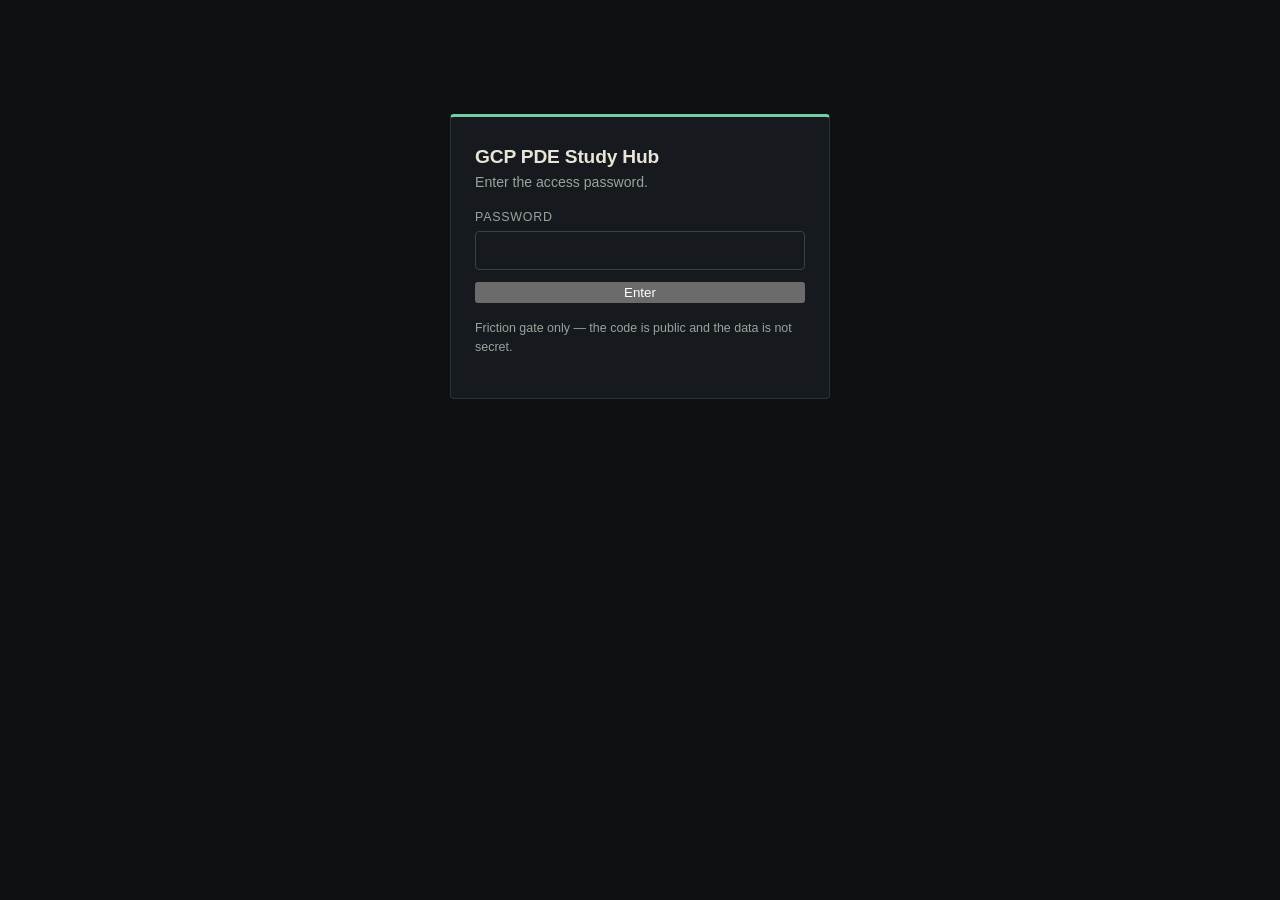
==== chapter.html @ 91d92cc3 "redesign: apply reference UI across all pages Restyle every page with the .pde-redesign system from " ====
<!doctype html>
<html lang="en">
<head>
  <meta charset="utf-8">
  <meta name="viewport" content="width=device-width,initial-scale=1,viewport-fit=cover">
  <meta name="theme-color" content="#0e1114">
  <title>Chapter · GCP PDE Study Hub</title>
  <link rel="stylesheet" href="assets/css/app.css?v=5">
  <link rel="stylesheet" href="assets/css/redesign.css?v=5">
  <link rel="stylesheet" href="assets/css/theme-toggle.css?v=5">
  <link rel="stylesheet" href="assets/css/overrides.css?v=5">
</head>
<body>
  <div class="page">
    <header class="topbar" data-appbar></header>
    <main class="pde-wrap" id="root">
      <p class="muted">Loading…</p>
    </main>
  </div>
  <script type="module">
    import { boot, md } from "./assets/js/app.js";
    import { Data } from "./assets/js/data.js";

    if (boot({ chapter: true })) {
      const slug = new URLSearchParams(location.search).get("slug") || "";
      const initialTab = (new URLSearchParams(location.search).get("tab") || "learn").toLowerCase();

      Promise.all([Data.chapters(), Data.topicsManifest()]).then(([d, tm]) => {
        const topic = (tm.topics || []).find((t) => t.slug === slug);
        const key = topic?.topic;
        const ch = key ? (d.chapters || {})[key] : null;
        const root = document.getElementById("root");
        if (!ch) {
          root.innerHTML = `<div class="empty"><div class="big">∅</div>Chapter not found.</div>`;
          return;
        }

        const esc = (s) => (s == null ? "" : String(s)).replace(/&/g, "&amp;").replace(/</g, "&lt;").replace(/>/g, "&gt;");

        const fmtItem = (x) => {
          if (x == null) return "";
          if (typeof x === "string") return esc(x);
          if (typeof x !== "object") return esc(String(x));
          if (x.phrase && x.answer) return `<strong>${esc(x.phrase)}</strong> → ${esc(x.answer)}`;
          if (x.clue && x.answer) return `<strong>${esc(x.clue)}</strong> → ${esc(x.answer)}`;
          if (x.if && x.then) return `<strong>${esc(x.if)}</strong> → ${esc(x.then)}`;
          if (x.scenario && (x.pick || x.answer)) return `<strong>${esc(x.scenario)}</strong> → ${esc(x.pick || x.answer)}`;
          if (x.trap && x.fix) return `<strong>Trap:</strong> ${esc(x.trap)} <em>Fix:</em> ${esc(x.fix)}`;
          if (x.pattern && x.solution) return `<strong>${esc(x.pattern)}</strong> → ${esc(x.solution)}`;
          if (x.text) return esc(x.text);
          return Object.entries(x)
            .filter(([, v]) => v != null && v !== "")
            .map(([k, v]) => `<strong>${esc(k)}:</strong> ${typeof v === "object" ? esc(JSON.stringify(v)) : esc(v)}`)
            .join(" · ");
        };
        const ul = (xs) => Array.isArray(xs) && xs.length
          ? `<ul class="pde-list">${xs.map((x) => `<li>${fmtItem(x)}</li>`).join("")}</ul>` : "";
        const tableHtml = (rows) => {
          if (!Array.isArray(rows) || !rows.length) return "";
          const cols = Object.keys(rows[0]);
          return `<table class="pde-tbl"><thead><tr>${cols.map((c) => `<th>${esc(c)}</th>`).join("")}</tr></thead>
            <tbody>${rows.map((r) => `<tr>${cols.map((c) => `<td>${esc(r[c] == null ? "" : r[c])}</td>`).join("")}</tr>`).join("")}</tbody></table>`;
        };

        // ── Read sections for Learn tab ──────────────────────────────
        const rc = ch.read_content;
        let readSections = [];
        if (Array.isArray(rc)) {
          rc.forEach((s, i) => {
            if (typeof s === "string") {
              readSections.push({ heading: `Section ${i + 1}`, bodyHtml: `<div class="md">${md(s)}</div>` });
            } else if (s && typeof s === "object") {
              const heading = s.heading || `Section ${i + 1}`;
              const bodyHtml = s.body_html ? s.body_html : (s.body ? `<div class="md">${md(s.body)}</div>` : "");
              if (bodyHtml) readSections.push({ heading, bodyHtml });
            }
          });
        } else if (typeof rc === "string") {
          readSections.push({ heading: "Reading", bodyHtml: `<div class="md">${md(rc)}</div>` });
        }

        const slugify = (s) => String(s).toLowerCase().replace(/[^a-z0-9]+/g, "-").replace(/-+$/g, "");

        const tocHtml = readSections.length ? `
          <details class="pde-toc" open>
            <summary>Jump to section</summary>
            <nav>
              <ol>
                ${readSections.map((s) => `<li><a href="#read-${slugify(s.heading)}">${esc(s.heading)}</a></li>`).join("")}
              </ol>
            </nav>
          </details>` : "";

        const readListHtml = readSections.length ? `
          <div class="pde-read-list">
            ${readSections.map((s, i) => `
              <details class="pde-read-item" id="read-${slugify(s.heading)}" ${i === 0 ? "open" : ""}>
                <summary>${esc(s.heading)}</summary>
                <div class="pde-read-body">${s.bodyHtml}</div>
              </details>`).join("")}
          </div>` : "";

        // ── Learn tab body ────────────────────────────────────────────
        const learnHtml = `
          ${ch.what_the_exam_tests ? `
            <h2>What the exam tests</h2>
            <p>${esc(ch.what_the_exam_tests)}</p>` : ""}
          ${ch.must_know_services ? `
            <h2>Must-know services</h2>
            ${ul(ch.must_know_services)}` : ch.key_services ? `
            <h2>Key services</h2>
            ${ul(ch.key_services)}` : ""}
          ${readSections.length ? `
            <h2>Read</h2>
            <div class="pde-read-meta">
              <span class="pde-read-meta-count">${readSections.length} sections</span>
              <span class="pde-read-meta-sep">·</span>
              <span>~${Math.max(5, readSections.length * 2)} min read</span>
            </div>
            <div class="pde-read-wrap">
              ${tocHtml}
              ${readListHtml}
            </div>` : ""}
        `;

        // ── Decide tab body ───────────────────────────────────────────
        const decideHtml = `
          ${ch.clue_words ? `<h2>Clue words → answer</h2>${tableHtml(normalizeClueRows(ch.clue_words))}` : ""}
          ${ch.scenario_patterns ? `<h2>Scenario patterns</h2>${
            ch.scenario_patterns.map((p) => {
              if (typeof p === "string") return `<p>${esc(p)}</p>`;
              const title = p.scenario || p.pattern || p.title;
              const body = p.solution || p.pick || p.answer || p.body || "";
              return `<div class="pde-drill"><h3>${esc(title || "Scenario")}</h3>${body ? `<p>${esc(body)}</p>` : ""}</div>`;
            }).join("")
          }` : ""}
          ${ch.common_traps ? `<h2>Common traps</h2>${ul(ch.common_traps)}` : ch.common_gotchas ? `<h2>Common gotchas</h2>${ul(ch.common_gotchas)}` : ""}
          ${ch.decision_table ? `<h2>Decision table</h2>${tableHtml(ch.decision_table)}` : ""}
          ${ch.service_decision_table ? `<h2>Service decision table</h2>${tableHtml(ch.service_decision_table)}` : ""}
          ${ch.choose_this_when ? `<h3>Choose this when</h3>${ul(ch.choose_this_when)}` : ""}
          ${ch.avoid_this_when ? `<h3>Avoid this when</h3>${ul(ch.avoid_this_when)}` : ""}
          ${ch.exam_pattern_notes ? `<h2>Constraint → answer pattern</h2>${ul(ch.exam_pattern_notes)}` : ""}
        `;

        function normalizeClueRows(items) {
          if (!Array.isArray(items)) return [];
          return items.map((x) => {
            if (!x) return null;
            if (typeof x === "string") return { Phrase: x, "Likely answer": "" };
            if (x.phrase && x.answer) return { Phrase: x.phrase, "Likely answer": x.answer };
            if (x.clue && x.answer) return { Phrase: x.clue, "Likely answer": x.answer };
            if (x.if && x.then) return { Phrase: x.if, "Likely answer": x.then };
            return { Phrase: JSON.stringify(x), "Likely answer": "" };
          }).filter(Boolean);
        }

        // ── Drill tab body ────────────────────────────────────────────
        const drillHtml = `
          <p class="muted">Open a drill, reason through it, then reveal the answer.</p>
          <div id="drill-list"><p class="muted">Loading drills…</p></div>
        `;

        // ── Quiz tab body ─────────────────────────────────────────────
        const quizHtml = `
          <div class="pde-quiz-preview">
            <h2 style="margin-top:0">Ready to drill?</h2>
            <p>You've walked through every tab. Reinforce with the quiz, then come back tomorrow.</p>
            <a class="pde-cta" href="quiz.html?topic=${encodeURIComponent(slug)}">Open quiz →</a>
            <a class="pde-cta" href="quiz.html?topic=${encodeURIComponent(slug)}&amp;shuffle=1" style="background:transparent;color:var(--pde-accent);border:1px solid var(--pde-accent);margin-left:6px">Shuffled</a>
          </div>
        `;

        // ── Render shell ──────────────────────────────────────────────
        const totalQs = (topic?.question_count || 0);
        const mastery = (() => {
          try {
            const states = window.Retention.getTopicStates(d.chapters || {}, [{ topic: key, slug }]);
            const me = states.find((s) => s.slug === slug);
            return me ? { mastered: me.mastered_qids, attempts: me.attempts } : { mastered: 0, attempts: 0 };
          } catch (_e) { return { mastered: 0, attempts: 0 }; }
        })();

        root.innerHTML = `
          <h1>${esc(key)}</h1>
          <p class="muted" style="margin-top:-2px">Exam weight: ${esc(ch.exam_weight || "—")} · ${totalQs} questions · ${mastery.mastered} mastered / ${totalQs} total</p>

          <div class="pde-workflow" role="group" aria-label="Chapter workflow">
            <span class="pde-step" data-step="learn"><span class="pde-step-dot"></span>Learn</span>
            <span class="pde-step-arrow">→</span>
            <span class="pde-step" data-step="decide"><span class="pde-step-dot"></span>Decide</span>
            <span class="pde-step-arrow">→</span>
            <span class="pde-step" data-step="drill"><span class="pde-step-dot"></span>Drill</span>
            <span class="pde-step-arrow">→</span>
            <span class="pde-step" data-step="quiz"><span class="pde-step-dot"></span>Quiz</span>
          </div>

          <div class="pde-tabs" role="tablist">
            <button class="pde-tab" role="tab" data-tab="learn">Learn</button>
            <button class="pde-tab" role="tab" data-tab="decide">Decide</button>
            <button class="pde-tab" role="tab" data-tab="drill">Drill</button>
            <button class="pde-tab" role="tab" data-tab="quiz">Quiz</button>
          </div>

          <section class="pde-tabpanel" data-panel="learn">${learnHtml}</section>
          <section class="pde-tabpanel" data-panel="decide">${decideHtml || `<p class="muted">No decision content available for this chapter yet.</p>`}</section>
          <section class="pde-tabpanel" data-panel="drill">${drillHtml}</section>
          <section class="pde-tabpanel" data-panel="quiz">${quizHtml}</section>

          <nav style="margin-top:48px;border-top:1px solid var(--pde-border);padding-top:18px;display:grid;grid-template-columns:1fr 1fr;gap:14px" id="ch-nav"></nav>
        `;

        // Wire tabs
        const visited = { learn: false, decide: false, drill: false, quiz: false };
        function activate(tab) {
          root.querySelectorAll(".pde-tab").forEach((b) => b.setAttribute("aria-selected", b.dataset.tab === tab ? "true" : "false"));
          root.querySelectorAll(".pde-tabpanel").forEach((p) => p.classList.toggle("is-active", p.dataset.panel === tab));
          root.querySelectorAll(".pde-step").forEach((s) => s.classList.toggle("is-current", s.dataset.step === tab));
          visited[tab] = true;
          root.querySelectorAll(".pde-step").forEach((s) => {
            if (visited[s.dataset.step]) s.classList.add("is-done");
          });
          try {
            const u = new URL(location.href);
            u.searchParams.set("tab", tab);
            history.replaceState(null, "", u.toString());
          } catch (_e) {}
          if (tab === "drill") loadDrills();
        }
        root.querySelectorAll(".pde-tab").forEach((b) => {
          b.addEventListener("click", () => activate(b.dataset.tab));
        });
        const startTab = ["learn", "decide", "drill", "quiz"].includes(initialTab) ? initialTab : "learn";
        activate(startTab);

        // Lazy-load scenario drills for the Drill tab
        let drillsLoaded = false;
        async function loadDrills() {
          if (drillsLoaded) return;
          drillsLoaded = true;
          const slot = document.getElementById("drill-list");
          try {
            const scen = await Data.scenarios();
            const drills = (scen.drills || []).filter((s) => {
              const t = (s.topic || "").toLowerCase();
              return t.includes((key || "").toLowerCase()) || (key || "").toLowerCase().includes(t);
            });
            if (!drills.length) {
              slot.innerHTML = `<p class="muted">No scenario drills mapped to this chapter yet. Try the Quiz tab.</p>`;
              return;
            }
            const LETTERS = ["A","B","C","D","E","F"];
            slot.innerHTML = drills.map((s, i) => {
              const title = s.tested_concept || s.title || s.scenario || `Drill ${i + 1}`;
              const correctIdx = (s.options || []).findIndex((o) => (o || "").trim() === (s.correct_answer || "").trim());
              const opts = (s.options || []).map((o, oi) => `
                <div class="opt ${oi === correctIdx ? "correct" : ""}">
                  <span class="letter">${LETTERS[oi]}.</span><span>${esc(o)}</span>
                </div>`).join("");
              const cluePills = (s.clue_words || []).map((c) => `<span class="tag">${esc(c)}</span>`).join(" ");
              return `
                <details class="pde-drill">
                  <summary><strong>${esc(title)}</strong></summary>
                  ${cluePills ? `<p style="margin:8px 0">${cluePills}</p>` : ""}
                  ${s.scenario ? `<p>${esc(s.scenario)}</p>` : ""}
                  ${opts ? `<div class="opt-list">${opts}</div>` : ""}
                  ${s.why_correct ? `<div class="pde-reveal-body" style="display:block;margin-top:10px"><strong>Why it's right:</strong> ${esc(s.why_correct)}</div>` : ""}
                </details>`;
            }).join("");
          } catch (e) {
            slot.innerHTML = `<p class="muted">Failed to load drills: ${esc(e.message)}</p>`;
          }
        }

        // Prev/next chapter nav
        const topics = tm.topics || [];
        const idx = topics.findIndex((t) => t.slug === slug);
        const prev = idx > 0 ? topics[idx - 1] : null;
        const next = idx < topics.length - 1 ? topics[idx + 1] : null;
        document.getElementById("ch-nav").innerHTML = `
          <div>${prev ? `
            <p class="muted" style="margin:0">← Previous</p>
            <p style="margin:2px 0"><strong>${esc(prev.topic)}</strong></p>
            <a href="chapter.html?slug=${encodeURIComponent(prev.slug)}">Open</a>` : ""}</div>
          <div style="text-align:right">${next ? `
            <p class="muted" style="margin:0">Next →</p>
            <p style="margin:2px 0"><strong>${esc(next.topic)}</strong></p>
            <a href="chapter.html?slug=${encodeURIComponent(next.slug)}">Open</a>` : ""}</div>
        `;
      });
    }
  </script>
</body>
</html>
---- assets/css/app.css ----
/* app.css — global resets + shared topbar/nav. Token-driven via
 * theme-toggle.css. Page chrome (cards, hero, tabs) lives in redesign.css
 * under the .pde-redesign scope. Light/dark themes share this file.
 */

* { box-sizing: border-box; }

html, body {
  margin: 0;
  padding: 0;
  background: var(--bg, #fafaf7);
  color: var(--text, #1a1a1a);
  font-family: -apple-system, BlinkMacSystemFont, "Segoe UI", Roboto,
               "Helvetica Neue", Arial, sans-serif;
  line-height: 1.55;
  -webkit-font-smoothing: antialiased;
}

a { color: var(--accent, #2f6f4e); }
a:hover { color: var(--accent-strong, #245a3f); }

img, svg { max-width: 100%; height: auto; }

.page {
  min-height: 100vh;
  display: flex;
  flex-direction: column;
}

/* ── Topbar ───────────────────────────────────────────────────────────── */
.topbar {
  display: flex;
  justify-content: space-between;
  align-items: center;
  gap: 16px;
  padding: 10px 20px;
  border-bottom: 1px solid var(--border, #d8d4cc);
  background: var(--bg-soft, #ffffff);
  position: sticky;
  top: 0;
  z-index: 100;
}

.brand {
  display: flex;
  gap: 10px;
  align-items: center;
}
.brand-link {
  display: flex;
  gap: 10px;
  align-items: center;
  text-decoration: none;
  color: inherit;
}
.brand-mark {
  background: var(--accent, #2f6f4e);
  color: #fff;
  font-family: ui-monospace, "JetBrains Mono", Consolas, monospace;
  font-weight: 700;
  font-size: 0.78rem;
  padding: 6px 9px;
  border-radius: 6px;
  letter-spacing: 0.5px;
}
.brand-title {
  font-size: 0.88rem;
  font-weight: 600;
  letter-spacing: -0.01em;
}
.brand-subtitle {
  color: var(--text-faint, #94918a);
  font-size: 0.73rem;
}

.nav {
  display: flex;
  gap: 2px;
  align-items: center;
  font-size: 0.86rem;
}
.nav a {
  text-decoration: none;
  color: var(--text-muted, #555);
  padding: 6px 10px;
  border-radius: 6px;
  font-weight: 500;
  transition: background 0.15s, color 0.15s;
}
.nav a:hover {
  background: var(--surface-hover, #edebe3);
  color: var(--text, #1a1a1a);
}
.nav a.nav-active {
  color: var(--accent, #2f6f4e);
  background: var(--accent-dim, rgba(47,111,78,0.08));
  font-weight: 600;
}

.menu-btn {
  display: none;
  background: transparent;
  border: 1px solid var(--border, #d8d4cc);
  color: var(--text, #1a1a1a);
  border-radius: 6px;
  padding: 6px 10px;
  font-size: 1rem;
  cursor: pointer;
}

/* ── Main content (legacy fallback for pages that don't use .pde-wrap) ── */
.content {
  flex: 1;
  padding: 20px 20px 64px;
  max-width: 720px;
  margin: 0 auto;
  width: 100%;
}

/* Loading + empty states */
.muted { color: var(--text-muted, #555); }
.center { text-align: center; }
.empty {
  text-align: center;
  padding: 3rem 1rem;
  color: var(--text-faint, #94918a);
}
.empty .big { font-size: 2.5rem; opacity: 0.4; margin-bottom: 8px; }

.hidden { display: none !important; }

/* ── Responsive: collapse topbar to hamburger on small screens ────────── */
@media (max-width: 820px) {
  .topbar { padding: 10px 14px; flex-wrap: wrap; }
  .brand-subtitle { display: none; }
  .nav {
    display: none;
    order: 3;
    flex-basis: 100%;
    flex-wrap: wrap;
    padding: 8px 0 4px;
  }
  .nav.open { display: flex; }
  .nav a {
    padding: 8px 12px;
    flex: 1 1 auto;
    text-align: center;
    min-width: 110px;
  }
  .menu-btn { display: inline-flex; }
}

@media (max-width: 540px) {
  .content { padding: 16px 14px 56px; }
}
---- assets/css/redesign.css ----
/* redesign.css — PDE study hub design system.
 * Applied globally via .pde-redesign on <body>. Tokens drive every surface.
 */

/* ── Tokens ───────────────────────────────────────────────────────────── */
.pde-redesign {
  --pde-fg: #1a1a1a;
  --pde-fg-muted: #555;
  --pde-bg: #fafaf7;
  --pde-panel: #ffffff;
  --pde-border: #d8d4cc;
  --pde-accent: #2f6f4e;        /* deep green, not generic-AI blue */
  --pde-accent-soft: #e6efe8;
  --pde-warn: #b65a14;
  --pde-danger: #b03030;
  --pde-radius: 4px;            /* sharp, not pill-rounded */
  --pde-content-width: 720px;
  --pde-mono: ui-monospace, "SF Mono", "JetBrains Mono", "Cascadia Mono", Consolas, monospace;
  --pde-prose: -apple-system, BlinkMacSystemFont, "Segoe UI", Roboto, "Helvetica Neue", Arial, sans-serif;
}

/* ── Layout containers ────────────────────────────────────────────────── */
.pde-redesign {
  font-family: var(--pde-prose);
  color: var(--pde-fg);
  line-height: 1.55;
  background: var(--pde-bg);
  margin: 0;
}

.pde-redesign .pde-wrap {
  max-width: var(--pde-content-width);
  margin: 0 auto;
  padding: 24px 20px 64px;
}

.pde-redesign h1,
.pde-redesign h2,
.pde-redesign h3 {
  font-family: var(--pde-prose);
  letter-spacing: -0.01em;
  line-height: 1.2;
}

.pde-redesign h1 { font-size: 1.75rem; margin: 0 0 0.5rem; }
.pde-redesign h2 { font-size: 1.25rem; margin: 1.75rem 0 0.5rem; }
.pde-redesign h3 { font-size: 1.05rem; margin: 1rem 0 0.35rem; }

.pde-redesign p { margin: 0.4rem 0 0.8rem; }
.pde-redesign code,
.pde-redesign pre,
.pde-redesign kbd { font-family: var(--pde-mono); font-size: 0.92em; }

.pde-redesign pre {
  background: #f3f1ec;
  border: 1px solid var(--pde-border);
  border-radius: var(--pde-radius);
  padding: 10px 12px;
  overflow-x: auto;
}

/* ── Hero ─────────────────────────────────────────────────────────────── */
.pde-redesign .pde-hero {
  border: 1px solid var(--pde-border);
  border-left: 3px solid var(--pde-accent);
  background: var(--pde-panel);
  padding: 18px 20px;
  margin: 12px 0 24px;
  border-radius: var(--pde-radius);
}

.pde-redesign .pde-hero .pde-eyebrow {
  font-size: 0.78rem;
  text-transform: uppercase;
  letter-spacing: 0.08em;
  color: var(--pde-fg-muted);
  margin: 0 0 6px;
}

.pde-redesign .pde-hero h1 {
  font-size: 1.5rem;
  margin: 0 0 8px;
}

.pde-redesign .pde-hero .pde-cta {
  display: inline-block;
  background: var(--pde-accent);
  color: #fff;
  padding: 8px 14px;
  border-radius: var(--pde-radius);
  text-decoration: none;
  font-weight: 600;
  margin-top: 6px;
  border: 1px solid var(--pde-accent);
  cursor: pointer;
  font: inherit;
  font-weight: 600;
}
.pde-redesign .pde-hero .pde-cta:hover { background: #245a3f; }

/* ── Status row (streak + due pill) ───────────────────────────────────── */
.pde-redesign .pde-status {
  display: flex;
  flex-wrap: wrap;
  gap: 10px;
  margin: 0 0 18px;
}

.pde-redesign .pde-pill {
  display: inline-flex;
  align-items: center;
  gap: 6px;
  border: 1px solid var(--pde-border);
  background: var(--pde-panel);
  padding: 4px 10px;
  border-radius: var(--pde-radius);
  font-size: 0.85rem;
  color: var(--pde-fg);
  text-decoration: none;
}

.pde-redesign .pde-pill.streak { border-color: #d4b483; background: #fcf6e7; }
.pde-redesign .pde-pill.due    { border-color: #cdd9c8; background: var(--pde-accent-soft); }
.pde-redesign .pde-pill.due strong { color: var(--pde-accent); }

/* ── Card grid ────────────────────────────────────────────────────────── */
.pde-redesign .pde-cards {
  display: grid;
  grid-template-columns: repeat(auto-fit, minmax(220px, 1fr));
  gap: 12px;
  margin: 8px 0 20px;
}

.pde-redesign .pde-card {
  border: 1px solid var(--pde-border);
  background: var(--pde-panel);
  padding: 14px 14px 12px;
  border-radius: var(--pde-radius);
  display: flex;
  flex-direction: column;
  gap: 6px;
}

.pde-redesign .pde-card h3 { margin: 0 0 4px; font-size: 1rem; }
.pde-redesign .pde-card .pde-card-meta {
  font-size: 0.8rem;
  color: var(--pde-fg-muted);
}
.pde-redesign .pde-card a {
  color: var(--pde-accent);
  font-weight: 600;
  text-decoration: none;
  margin-top: auto;
}
.pde-redesign .pde-card a:hover { text-decoration: underline; }

/* ── Sticky topic header (chapter page) ───────────────────────────────── */
.pde-redesign .pde-topic-header {
  position: sticky;
  top: 0;
  z-index: 10;
  background: rgba(250, 250, 247, 0.96);
  backdrop-filter: blur(4px);
  border-bottom: 1px solid var(--pde-border);
  padding: 10px 0 8px;
  margin: 0 0 14px;
}
.pde-redesign .pde-topic-header h1 {
  font-size: 1.2rem;
  margin: 0 0 6px;
}
.pde-redesign .pde-topic-meta {
  font-size: 0.8rem;
  color: var(--pde-fg-muted);
  margin: 0 0 6px;
}

.pde-redesign .pde-progress-bar {
  height: 6px;
  background: #e8e6df;
  border-radius: 3px;
  overflow: hidden;
}
.pde-redesign .pde-progress-bar > span {
  display: block;
  height: 100%;
  background: var(--pde-accent);
  width: 0%;
  transition: width 0.3s ease;
}

/* ── Tabs ─────────────────────────────────────────────────────────────── */
.pde-redesign .pde-tabs {
  display: flex;
  gap: 0;
  border-bottom: 1px solid var(--pde-border);
  margin: 12px 0 16px;
  flex-wrap: wrap;
}
.pde-redesign .pde-tab {
  appearance: none;
  background: transparent;
  border: 0;
  border-bottom: 2px solid transparent;
  padding: 8px 14px;
  font: inherit;
  color: var(--pde-fg-muted);
  cursor: pointer;
  font-weight: 600;
  letter-spacing: 0.01em;
}
.pde-redesign .pde-tab:hover { color: var(--pde-fg); }
.pde-redesign .pde-tab[aria-selected="true"] {
  color: var(--pde-accent);
  border-bottom-color: var(--pde-accent);
}

.pde-redesign .pde-tabpanel { display: none; }
.pde-redesign .pde-tabpanel.is-active { display: block; }

/* ── Tables (decision / clue) ─────────────────────────────────────────── */
.pde-redesign table.pde-tbl {
  width: 100%;
  border-collapse: collapse;
  margin: 8px 0 14px;
  font-size: 0.95rem;
}
.pde-redesign table.pde-tbl th,
.pde-redesign table.pde-tbl td {
  border: 1px solid var(--pde-border);
  padding: 7px 10px;
  text-align: left;
  vertical-align: top;
}
.pde-redesign table.pde-tbl th {
  background: #f1efe8;
  font-weight: 600;
}
.pde-redesign table.pde-tbl td strong { color: var(--pde-accent); }

/* ── Lists ────────────────────────────────────────────────────────────── */
.pde-redesign ul.pde-list {
  margin: 4px 0 12px;
  padding-left: 20px;
}
.pde-redesign ul.pde-list li { margin: 2px 0; }

/* ── Drill cards (reveal-on-click) ────────────────────────────────────── */
.pde-redesign .pde-drill {
  border: 1px solid var(--pde-border);
  border-radius: var(--pde-radius);
  padding: 12px 14px;
  margin: 0 0 12px;
  background: var(--pde-panel);
}
.pde-redesign .pde-drill h3 { margin: 0 0 6px; font-size: 0.98rem; }
.pde-redesign .pde-drill .pde-drill-meta {
  font-size: 0.78rem;
  color: var(--pde-fg-muted);
  margin: 0 0 6px;
}
.pde-redesign .pde-drill ol {
  margin: 6px 0 8px;
  padding-left: 22px;
}
.pde-redesign .pde-drill .pde-reveal {
  margin-top: 8px;
}
.pde-redesign .pde-drill button.pde-reveal-btn {
  background: transparent;
  border: 1px solid var(--pde-border);
  color: var(--pde-fg);
  padding: 5px 10px;
  border-radius: var(--pde-radius);
  cursor: pointer;
  font: inherit;
}
.pde-redesign .pde-drill button.pde-reveal-btn:hover {
  background: var(--pde-accent-soft);
  border-color: var(--pde-accent);
}
.pde-redesign .pde-drill .pde-reveal-body {
  display: none;
  margin-top: 10px;
  padding: 10px 12px;
  background: #f6f4ee;
  border-left: 3px solid var(--pde-accent);
  border-radius: 2px;
}
.pde-redesign .pde-drill.is-open .pde-reveal-body { display: block; }
.pde-redesign .pde-drill .pde-correct { color: var(--pde-accent); font-weight: 600; }

/* ── Quiz tab preview card ────────────────────────────────────────────── */
.pde-redesign .pde-quiz-preview {
  border: 1px solid var(--pde-border);
  background: var(--pde-panel);
  padding: 16px 18px;
  border-radius: var(--pde-radius);
}
.pde-redesign .pde-quiz-preview .pde-cta {
  display: inline-block;
  background: var(--pde-accent);
  color: #fff;
  padding: 8px 16px;
  border-radius: var(--pde-radius);
  text-decoration: none;
  font-weight: 600;
  margin-top: 8px;
}
.pde-redesign .pde-quiz-preview .pde-cta:hover { background: #245a3f; }

/* ── Recommendation reason caption ────────────────────────────────────── */
.pde-redesign .pde-reason {
  font-size: 0.78rem;
  color: var(--pde-fg-muted);
  font-style: italic;
  margin-top: 4px;
}

/* ── Section dividers (sparse) ────────────────────────────────────────── */
.pde-redesign hr.pde-rule {
  border: 0;
  border-top: 1px solid var(--pde-border);
  margin: 22px 0;
}

/* ── Responsive ───────────────────────────────────────────────────────── */
@media (max-width: 540px) {
  .pde-redesign .pde-wrap { padding: 16px 14px 48px; }
  .pde-redesign h1 { font-size: 1.4rem; }
  .pde-redesign .pde-tab { padding: 7px 10px; font-size: 0.92rem; }
}

/* ── Buttons (generic) ────────────────────────────────────────────────── */
.pde-redesign .pde-btn {
  display: inline-block;
  background: var(--pde-panel);
  color: var(--pde-fg);
  border: 1px solid var(--pde-border);
  padding: 6px 12px;
  border-radius: var(--pde-radius);
  text-decoration: none;
  font: inherit;
  font-weight: 600;
  cursor: pointer;
}
.pde-redesign .pde-btn:hover {
  background: var(--pde-accent-soft);
  border-color: var(--pde-accent);
  color: var(--pde-accent);
}
.pde-redesign .pde-btn.is-primary {
  background: var(--pde-accent);
  color: #fff;
  border-color: var(--pde-accent);
}
.pde-redesign .pde-btn.is-primary:hover { background: #245a3f; }
.pde-redesign .pde-btn.is-ghost {
  background: transparent;
  border-color: var(--pde-border);
}

/* ── Inputs ───────────────────────────────────────────────────────────── */
.pde-redesign input[type="text"],
.pde-redesign input[type="search"],
.pde-redesign input[type="password"],
.pde-redesign select,
.pde-redesign textarea {
  background: var(--pde-panel);
  color: var(--pde-fg);
  border: 1px solid var(--pde-border);
  border-radius: var(--pde-radius);
  padding: 7px 10px;
  font: inherit;
  font-size: 0.92rem;
  outline: none;
}
.pde-redesign input:focus,
.pde-redesign select:focus,
.pde-redesign textarea:focus {
  border-color: var(--pde-accent);
}

/* ── Quiz / question lists ────────────────────────────────────────────── */
.pde-redesign .pde-q {
  border: 1px solid var(--pde-border);
  background: var(--pde-panel);
  border-radius: var(--pde-radius);
  padding: 14px 16px;
  margin: 0 0 12px;
}
.pde-redesign .pde-q .pde-q-meta {
  font-size: 0.78rem;
  color: var(--pde-fg-muted);
  margin: 0 0 6px;
  display: flex;
  flex-wrap: wrap;
  gap: 6px 10px;
}
.pde-redesign .pde-q .pde-q-title {
  font-weight: 600;
  margin: 4px 0 10px;
  line-height: 1.45;
}
.pde-redesign .pde-q .pde-q-options {
  display: flex;
  flex-direction: column;
  gap: 6px;
  margin: 8px 0 0;
}
.pde-redesign .pde-q-option {
  display: flex;
  gap: 10px;
  align-items: flex-start;
  padding: 8px 12px;
  border: 1px solid var(--pde-border);
  border-radius: var(--pde-radius);
  cursor: pointer;
  background: transparent;
  text-align: left;
  width: 100%;
  font: inherit;
  color: inherit;
  line-height: 1.45;
}
.pde-redesign .pde-q-option:hover { background: var(--pde-accent-soft); }
.pde-redesign .pde-q-option.is-correct {
  background: var(--pde-accent-soft);
  border-color: var(--pde-accent);
}
.pde-redesign .pde-q-option.is-wrong {
  background: #fdf3f3;
  border-color: var(--pde-danger);
}
.pde-redesign .pde-q-option .pde-letter {
  font-weight: 700;
  color: var(--pde-fg-muted);
  flex-shrink: 0;
  width: 1.2em;
}

/* ── Workflow indicator (chapter page) ───────────────────────────────── */
.pde-redesign .pde-workflow {
  display: flex; flex-wrap: wrap; align-items: center; gap: 8px;
  margin: 6px 0 10px;
  font-size: 0.82rem;
  color: var(--pde-fg-muted);
}
.pde-redesign .pde-step {
  display: inline-flex; align-items: center; gap: 6px;
  padding: 3px 8px;
  border: 1px solid var(--pde-border);
  border-radius: var(--pde-radius);
  background: #fafaf7;
}
.pde-redesign .pde-step-dot {
  width: 8px; height: 8px; border-radius: 50%;
  background: #d8d4cc; display: inline-block;
}
.pde-redesign .pde-step.is-done .pde-step-dot { background: var(--pde-accent); }
.pde-redesign .pde-step.is-current {
  border-color: var(--pde-accent);
  color: var(--pde-fg);
  background: var(--pde-accent-soft);
  font-weight: 600;
}
.pde-redesign .pde-step.is-current .pde-step-dot { background: var(--pde-accent); }
.pde-redesign .pde-step-arrow { color: var(--pde-fg-muted); }

/* ── Read section: TOC + collapsible items + typography ─────────────── */
.pde-read-meta {
  display: flex;
  align-items: center;
  gap: 8px;
  margin: 4px 0 12px;
  font-size: 0.875rem;
  color: var(--pde-fg-muted, #555);
}
.pde-read-meta-sep { opacity: 0.5; }
.pde-read-meta-count { font-weight: 600; }

.pde-read-wrap {
  position: relative;
  display: block;
}
.pde-toc {
  position: sticky;
  top: 12px;
  z-index: 1;
  background: var(--pde-panel, #fff);
  border: 1px solid var(--pde-border, #e5e7eb);
  border-radius: 10px;
  padding: 8px 14px;
  margin: 0 0 14px;
  box-shadow: 0 1px 2px rgba(0,0,0,0.04);
}
.pde-toc > summary {
  list-style: none;
  cursor: pointer;
  font-weight: 600;
  font-size: 0.9rem;
  padding: 4px 0;
  display: flex;
  align-items: center;
  justify-content: space-between;
  user-select: none;
}
.pde-toc > summary::-webkit-details-marker { display: none; }
.pde-toc > summary::after {
  content: "▾";
  font-size: 0.8rem;
  opacity: 0.6;
  transition: transform 0.15s ease;
}
.pde-toc:not([open]) > summary::after { transform: rotate(-90deg); }
.pde-toc[open] {
  max-height: 240px;
  overflow: auto;
}
.pde-toc nav { margin-top: 6px; }
.pde-toc ol {
  list-style: decimal inside;
  padding: 0;
  margin: 0;
  columns: 2;
  column-gap: 28px;
  font-size: 0.9rem;
}
.pde-toc li { margin: 2px 0; break-inside: avoid; }
.pde-toc a {
  color: var(--pde-accent);
  text-decoration: none;
}
.pde-toc a:hover { text-decoration: underline; }
.pde-toc a:focus-visible {
  outline: 2px solid var(--pde-accent);
  outline-offset: 2px;
  border-radius: 3px;
}

.pde-read-list { display: flex; flex-direction: column; gap: 8px; }

.pde-read-item {
  border: 1px solid var(--pde-border);
  border-radius: 10px;
  background: var(--pde-panel);
  overflow: hidden;
  transition: box-shadow 0.15s ease;
}
.pde-read-item[open] { box-shadow: 0 1px 3px rgba(0,0,0,0.06); }

.pde-read-item > summary {
  list-style: none;
  cursor: pointer;
  padding: 12px 16px;
  font-weight: 600;
  font-size: 1.02rem;
  display: flex;
  align-items: center;
  justify-content: space-between;
  gap: 12px;
  user-select: none;
}
.pde-read-item > summary::-webkit-details-marker { display: none; }
.pde-read-item > summary:hover { background: rgba(0,0,0,0.02); }
.pde-read-item > summary:focus-visible {
  outline: 2px solid var(--pde-accent);
  outline-offset: -2px;
}
.pde-read-item > summary::after {
  content: "▸";
  font-size: 0.85rem;
  opacity: 0.6;
  transition: transform 0.15s ease;
  flex-shrink: 0;
}
.pde-read-item[open] > summary::after { transform: rotate(90deg); }

.pde-read-body {
  padding: 0 16px 16px;
}
.pde-read-body p {
  margin: 0 0 10px;
  max-width: 70ch;
  line-height: 1.65;
  font-size: 0.98rem;
  color: var(--pde-fg);
}
.pde-read-body p:last-child { margin-bottom: 0; }

.pde-read-body ul,
.pde-read-body ol,
.pde-read-body ul.pde-list,
.pde-read-body ol.pde-list {
  margin: 4px 0 14px;
  padding-left: 22px;
  max-width: 70ch;
  line-height: 1.55;
  font-size: 0.96rem;
  color: var(--pde-fg);
}
.pde-read-body ul li,
.pde-read-body ol li { margin: 4px 0; }

.pde-read-body .pde-callout {
  margin: 10px 0;
  padding: 10px 12px 10px 14px;
  border-left: 3px solid #9ca3af;
  border-radius: 6px;
  background: #f8fafc;
  max-width: 72ch;
  font-size: 0.95rem;
  line-height: 1.55;
}
.pde-read-body .pde-callout strong { font-weight: 600; margin-right: 4px; }
.pde-read-body .pde-callout-warn {
  border-left-color: #dc2626;
  background: #fef2f2;
}
.pde-read-body .pde-callout-warn strong { color: #b91c1c; }
.pde-read-body .pde-callout-tip {
  border-left-color: #059669;
  background: #ecfdf5;
}
.pde-read-body .pde-callout-tip strong { color: #047857; }

@media print {
  .pde-toc { display: none; }
  .pde-read-item { border: none; box-shadow: none; }
  .pde-read-item > summary::after { display: none; }
  .pde-read-item > summary { cursor: default; padding-left: 0; padding-right: 0; }
  .pde-read-item .pde-read-body { display: block !important; padding: 0; }
}

/* Chapter page: wider canvas + left-rail TOC */
.pde-redesign.pde-chapter .pde-wrap {
  max-width: min(1600px, calc(100vw - 48px));
  padding: 24px 40px 64px;
}

.pde-redesign.pde-chapter .pde-read-wrap {
  display: grid;
  grid-template-columns: 280px minmax(0, 1fr);
  gap: 40px;
  align-items: start;
}

.pde-redesign.pde-chapter .pde-toc {
  position: sticky;
  top: 86px;
  max-height: calc(100vh - 110px);
  overflow: auto;
  padding: 14px 16px 16px;
  margin: 0;
}
.pde-redesign.pde-chapter .pde-toc[open] { max-height: calc(100vh - 110px); }
.pde-redesign.pde-chapter .pde-toc > summary {
  pointer-events: none;
  font-size: 0.78rem;
  text-transform: uppercase;
  letter-spacing: 0.08em;
  color: var(--pde-fg-muted);
  border-bottom: 1px solid var(--pde-border);
  padding-bottom: 8px;
  margin-bottom: 8px;
}
.pde-redesign.pde-chapter .pde-toc > summary::after { display: none; }
.pde-redesign.pde-chapter .pde-toc ol {
  columns: 1;
  list-style: none;
  counter-reset: toc;
  padding: 0;
  margin: 0;
  font-size: 0.9rem;
  line-height: 1.45;
}
.pde-redesign.pde-chapter .pde-toc li {
  counter-increment: toc;
  display: flex;
  gap: 8px;
  align-items: baseline;
  padding: 4px 0;
}
.pde-redesign.pde-chapter .pde-toc li::before {
  content: counter(toc) ".";
  color: var(--pde-fg-muted);
  font-variant-numeric: tabular-nums;
  min-width: 1.8em;
  text-align: right;
  flex-shrink: 0;
}

.pde-redesign.pde-chapter .pde-read-body,
.pde-redesign.pde-chapter .pde-read-body p,
.pde-redesign.pde-chapter .pde-read-body ul,
.pde-redesign.pde-chapter .pde-read-body ol { max-width: none; }

.pde-redesign.pde-chapter .pde-tabpanel { max-width: none; }

@media (max-width: 900px) {
  .pde-redesign.pde-chapter .pde-wrap { padding: 20px 18px 56px; }
  .pde-redesign.pde-chapter .pde-read-wrap {
    grid-template-columns: 1fr;
    gap: 14px;
  }
  .pde-redesign.pde-chapter .pde-toc {
    position: static;
    max-height: 240px;
  }
  .pde-redesign.pde-chapter .pde-toc > summary { pointer-events: auto; }
  .pde-redesign.pde-chapter .pde-toc ol { columns: 2; }
}

/* ── Login card ───────────────────────────────────────────────────────── */
.pde-redesign .pde-login {
  max-width: 380px;
  margin: 10vh auto 0;
  padding: 28px 24px;
  border: 1px solid var(--pde-border);
  border-top: 3px solid var(--pde-accent);
  background: var(--pde-panel);
  border-radius: var(--pde-radius);
}
.pde-redesign .pde-login h1 { font-size: 1.2rem; margin: 0 0 4px; }
.pde-redesign .pde-login .pde-login-tag { color: var(--pde-fg-muted); font-size: 0.88rem; margin: 0 0 14px; }
.pde-redesign .pde-login label { display: block; font-size: 0.78rem; color: var(--pde-fg-muted); margin: 8px 0 4px; text-transform: uppercase; letter-spacing: 0.06em; }
.pde-redesign .pde-login input[type="password"] { width: 100%; }
.pde-redesign .pde-login .pde-cta { width: 100%; text-align: center; box-sizing: border-box; margin-top: 12px; }
.pde-redesign .pde-login .pde-err { color: var(--pde-danger); font-size: 0.85rem; margin-top: 10px; display: none; }
.pde-redesign .pde-login .pde-err.is-on { display: block; }
.pde-redesign .pde-login .pde-foot { margin-top: 14px; font-size: 0.78rem; color: var(--pde-fg-muted); }
---- assets/css/theme-toggle.css ----
/* theme-toggle.css
 * Day/Night orbital dial + theme-attribute overrides.
 * data-theme="light" / "dark" beats @media (prefers-color-scheme).
 */

:root[data-theme="light"] {
  --bg: #fafaf7;
  --bg-soft: #ffffff;
  --surface: #ffffff;
  --surface-strong: #f5f3ee;
  --surface-hover: #edebe3;
  --text: #1a1a1a;
  --text-muted: #555;
  --text-faint: #94918a;
  --accent: #2f6f4e;
  --accent-strong: #245a3f;
  --accent-dim: rgba(47, 111, 78, 0.08);
  --green: #2f6f4e;
  --green-dim: rgba(47, 111, 78, 0.10);
  --amber: #b65a14;
  --amber-dim: rgba(182, 90, 20, 0.10);
  --red: #b03030;
  --red-dim: rgba(176, 48, 48, 0.08);
  --border: #d8d4cc;
  --border-strong: #bdb8ab;
  --shadow-sm: 0 1px 3px rgba(15,23,42,0.06);
  --shadow: 0 4px 12px rgba(15,23,42,0.08);
  --shadow-lg: 0 16px 40px rgba(15,23,42,0.12);
}

:root[data-theme="dark"] {
  --bg: #0e1114;
  --bg-soft: #14181d;
  --surface: #161a1f;
  --surface-strong: #1b2026;
  --surface-hover: #20262d;
  --text: #e8e4d8;
  --text-muted: #9aa39a;
  --text-faint: #6b7280;
  --accent: #6fd0a0;
  --accent-strong: #5cb88a;
  --accent-dim: rgba(111, 208, 160, 0.12);
  --green: #6fd0a0;
  --green-dim: rgba(111, 208, 160, 0.12);
  --amber: #e4954e;
  --amber-dim: rgba(228, 149, 78, 0.13);
  --red: #e16a6a;
  --red-dim: rgba(225, 106, 106, 0.13);
  --border: #2b3138;
  --border-strong: #3a4048;
  --shadow-sm: 0 1px 3px rgba(0,0,0,0.4);
  --shadow: 0 4px 14px rgba(0,0,0,0.4);
  --shadow-lg: 0 20px 48px rgba(0,0,0,0.5);

  /* Promote pde-* tokens to global scope so non-.pde-redesign chunks
   * (legacy classes) pick up dark values. */
  --pde-fg: #e8e4d8;
  --pde-fg-muted: #9aa39a;
  --pde-bg: #0e1114;
  --pde-panel: #161a1f;
  --pde-border: #2b3138;
  --pde-accent: #6fd0a0;
  --pde-accent-soft: #1a2e25;
  --pde-warn: #e4954e;
  --pde-danger: #e16a6a;
}

/* redesign.css token overrides for .pde-redesign content area in dark */
html[data-theme="dark"] .pde-redesign {
  --pde-fg: #e8e4d8;
  --pde-fg-muted: #9aa39a;
  --pde-bg: #0e1114;
  --pde-panel: #161a1f;
  --pde-border: #2b3138;
  --pde-accent: #6fd0a0;
  --pde-accent-soft: #1a2e25;
  --pde-warn: #e4954e;
  --pde-danger: #e16a6a;
}
html[data-theme="dark"] .pde-redesign pre {
  background: #0a0d10;
  border-color: #2b3138;
  color: #d6d3c8;
}
html[data-theme="dark"] .pde-redesign .pde-pill.streak {
  background: #2a2316;
  border-color: #5a4623;
  color: #f0d9a0;
}
html[data-theme="dark"] .pde-redesign .pde-pill.due {
  background: #14241c;
  border-color: #2d4a3a;
}
html[data-theme="dark"] .pde-redesign .pde-progress-bar { background: #20252a; }
html[data-theme="dark"] .pde-redesign .pde-topic-header {
  background: rgba(14, 17, 20, 0.92);
  border-bottom-color: #2b3138;
}
html[data-theme="dark"] .pde-redesign .pde-hero .pde-cta:hover { background: #4fa87a; }
html[data-theme="dark"] .pde-redesign .pde-step { background: var(--pde-panel); }
html[data-theme="dark"] .pde-redesign code,
html[data-theme="dark"] .pde-redesign kbd { color: #c8d0c6; }
html[data-theme="dark"] .pde-redesign table.pde-tbl th { background: #1b2026; color: var(--pde-fg); border-color: var(--pde-border); }
html[data-theme="dark"] .pde-redesign table.pde-tbl td { background: var(--pde-panel); border-color: var(--pde-border); }
html[data-theme="dark"] .pde-redesign .pde-drill .pde-reveal-body { background: #1b2026; }

/* Read callouts — dark variants */
html[data-theme="dark"] .pde-read-body .pde-callout      { background: #18222e; border-left-color: #4a90e2; color: #cfd9e6; }
html[data-theme="dark"] .pde-read-body .pde-callout-warn { background: #2a1c18; border-left-color: #e88a4a; color: #f0d6c4; }
html[data-theme="dark"] .pde-read-body .pde-callout-warn strong { color: #ff8a6a; }
html[data-theme="dark"] .pde-read-body .pde-callout-tip  { background: #14241c; border-left-color: #5fc492; color: #cfe6d6; }
html[data-theme="dark"] .pde-read-body .pde-callout-tip strong  { color: #6fd0a0; }

/* Smooth theme crossfade */
body,
.topbar,
.brand-mark,
.pde-redesign,
.pde-redesign .pde-card,
.pde-redesign .pde-hero,
.pde-redesign .pde-tabs,
.pde-redesign pre,
.pde-redesign .pde-pill,
.pde-redesign .pde-topic-header { transition: background-color 280ms ease, color 280ms ease, border-color 280ms ease; }

/* ── DAY/NIGHT ORBITAL DIAL ───────────────────────────────────────────── */
.theme-dial-wrap {
  display: inline-flex;
  flex-direction: column;
  align-items: center;
  gap: 3px;
  margin-left: 18px;
}

.theme-dial {
  --dial-size: 42px;
  position: relative;
  width: var(--dial-size);
  height: var(--dial-size);
  border: 0;
  padding: 0;
  margin: 0;
  background: transparent;
  cursor: pointer;
  border-radius: 50%;
  outline: none;
  -webkit-tap-highlight-color: transparent;
  isolation: isolate;
}

.theme-dial:focus-visible {
  box-shadow: 0 0 0 2px var(--accent);
}

.theme-dial__ring {
  position: absolute;
  inset: 0;
  border-radius: 50%;
  background: conic-gradient(
    from 270deg,
    #1c2540 0deg,
    #4a5b8a 60deg,
    #f7c873 120deg,
    #ffe6b4 180deg,
    #f7c873 240deg,
    #4a5b8a 300deg,
    #1c2540 360deg
  );
  box-shadow:
    inset 0 0 0 1px rgba(255, 255, 255, 0.22),
    0 1px 3px rgba(0, 0, 0, 0.35);
  filter: saturate(1.1);
}

.theme-dial__core {
  position: absolute;
  inset: 5px;
  border-radius: 50%;
  background: radial-gradient(circle at 50% 65%, #0a0d12 0%, #161c26 65%, #06080c 100%);
  box-shadow:
    inset 0 1px 3px rgba(0, 0, 0, 0.85),
    inset 0 -1px 1px rgba(255, 255, 255, 0.05);
  overflow: hidden;
}

.theme-dial__star {
  position: absolute;
  width: 2px;
  height: 2px;
  background: #ffffff;
  border-radius: 50%;
  opacity: 0;
  transition: opacity 520ms ease;
  box-shadow: 0 0 2px rgba(255, 255, 255, 0.6);
}
.theme-dial__star.s1 { top: 28%; left: 26%; }
.theme-dial__star.s2 { top: 58%; left: 70%; }
.theme-dial__star.s3 { top: 70%; left: 32%; width: 1.5px; height: 1.5px; }

html[data-theme="dark"] .theme-dial__star { opacity: 0.85; }
html[data-theme="dark"] .theme-dial__star.s2 {
  animation: twinkle 2.6s infinite ease-in-out;
}
@keyframes twinkle {
  0%, 100% { opacity: 0.3; }
  50% { opacity: 1; }
}

.theme-dial__orbit {
  position: absolute;
  inset: 0;
  transform-origin: 50% 50%;
  transition: transform 560ms cubic-bezier(.7, 0, .25, 1);
  pointer-events: none;
}
html[data-theme="dark"] .theme-dial__orbit { transform: rotate(180deg); }

.theme-dial__body {
  position: absolute;
  top: 1px;
  left: 50%;
  width: 16px;
  height: 16px;
  border-radius: 50%;
  transform: translate(-50%, 0);
  background: radial-gradient(circle at 35% 30%, #fff7c6 0%, #ffd166 45%, #f4a13d 100%);
  box-shadow:
    0 0 8px 1px rgba(255, 200, 100, 0.7),
    0 0 18px rgba(255, 180, 80, 0.45);
  transition: background 560ms ease, box-shadow 560ms ease, transform 560ms cubic-bezier(.7, 0, .25, 1);
}

html[data-theme="dark"] .theme-dial__body {
  background: radial-gradient(circle at 65% 35%, #f5f3ec 0%, #c9c8c0 45%, #7e8088 100%);
  box-shadow:
    0 0 6px rgba(180, 200, 255, 0.5),
    inset -3px -2px 5px rgba(0, 0, 0, 0.45);
  transform: translate(-50%, 0) rotate(-180deg);
}

.theme-dial__body::after {
  content: '';
  position: absolute;
  inset: 0;
  border-radius: 50%;
  opacity: 0;
  background:
    radial-gradient(circle at 30% 40%, rgba(0,0,0,0.22) 0 1.8px, transparent 2.5px),
    radial-gradient(circle at 65% 65%, rgba(0,0,0,0.26) 0 2px, transparent 2.6px),
    radial-gradient(circle at 55% 25%, rgba(0,0,0,0.18) 0 1.2px, transparent 1.8px);
  transition: opacity 560ms ease;
}
html[data-theme="dark"] .theme-dial__body::after { opacity: 1; }

.theme-dial__body::before {
  content: '';
  position: absolute;
  inset: -4px;
  border-radius: 50%;
  background: radial-gradient(circle, transparent 48%, rgba(255, 200, 100, 0.35) 52%, transparent 64%);
  transition: opacity 560ms ease;
}
html[data-theme="dark"] .theme-dial__body::before { opacity: 0; }

.theme-dial:hover .theme-dial__body { filter: brightness(1.12); }
.theme-dial:hover .theme-dial__ring { filter: saturate(1.3) brightness(1.05); }
.theme-dial:active { transform: scale(0.96); }

.theme-dial__label {
  font-family: ui-monospace, "JetBrains Mono", Consolas, monospace;
  font-size: 0.56rem;
  letter-spacing: 0.18em;
  color: var(--text-muted);
  text-transform: uppercase;
  user-select: none;
  pointer-events: none;
  text-align: center;
  min-width: 42px;
  line-height: 1;
}

/* Full-viewport radial sweep on toggle */
.theme-sweep {
  position: fixed;
  inset: 0;
  pointer-events: none;
  z-index: 9999;
  background: var(--sweep-color, #000);
  opacity: 0;
  clip-path: circle(0 at var(--sweep-x, 50%) var(--sweep-y, 50%));
  animation: theme-sweep 620ms cubic-bezier(.4, 0, .2, 1) forwards;
}
@keyframes theme-sweep {
  0%   { opacity: 0;    clip-path: circle(0 at var(--sweep-x) var(--sweep-y)); }
  18%  { opacity: 0.42; }
  60%  { opacity: 0.32; }
  100% { opacity: 0;    clip-path: circle(160vmax at var(--sweep-x) var(--sweep-y)); }
}

@media (prefers-reduced-motion: reduce) {
  .theme-dial__orbit,
  .theme-dial__body,
  .theme-dial__body::before,
  .theme-dial__body::after,
  body, .topbar, .pde-redesign { transition: none !important; }
  .theme-sweep { display: none; }
  .theme-dial__star.s2 { animation: none; }
}

:root[data-theme="dark"] { color-scheme: dark; }
:root[data-theme="light"] { color-scheme: light; }

/* Native form chrome — dark */
html[data-theme="dark"] select,
html[data-theme="dark"] input[type="text"],
html[data-theme="dark"] input[type="search"],
html[data-theme="dark"] input[type="password"],
html[data-theme="dark"] input[type="number"],
html[data-theme="dark"] textarea {
  background: var(--surface);
  color: var(--text);
  border: 1px solid var(--border-strong);
}
html[data-theme="dark"] select:focus,
html[data-theme="dark"] input:focus,
html[data-theme="dark"] textarea:focus { outline-color: var(--accent); }
---- assets/css/overrides.css ----
/* overrides.css — small additions on top of redesign.css/app.css.
 * Keeps a few legacy classes used by quiz.js/question-bank.html that
 * don't belong in the .pde-redesign scope yet.
 */

/* Loading state used by chapter.html bootstrap */
.lead { color: var(--text-muted, #555); }
.eyebrow {
  text-transform: uppercase;
  letter-spacing: 0.08em;
  font-size: 0.72rem;
  font-weight: 700;
  color: var(--accent, #2f6f4e);
  margin: 0 0 6px;
}

/* Legacy details/summary card used by question-bank, exam-traps, services */
.stack { display: flex; flex-direction: column; gap: 10px; }
.row { display: flex; flex-wrap: wrap; gap: 10px; align-items: center; }
.field-group input,
.field-group select {
  background: var(--surface, #fff);
  color: var(--text, #1a1a1a);
  border: 1px solid var(--border, #d8d4cc);
  border-radius: 4px;
  padding: 7px 10px;
  font: inherit;
  font-size: 0.9rem;
}

.card {
  background: var(--surface, #fff);
  border: 1px solid var(--border, #d8d4cc);
  border-radius: 4px;
  padding: 14px 16px;
  display: block;
  text-decoration: none;
  color: inherit;
  margin: 0;
}
.card[open],
details.card[open] { border-color: var(--border-strong, #bdb8ab); }
.card summary {
  cursor: pointer;
  list-style: none;
}
.card summary::-webkit-details-marker { display: none; }
.card .body { margin-top: 12px; }

.card-top {
  display: flex;
  gap: 8px;
  flex-wrap: wrap;
  align-items: center;
  margin-bottom: 6px;
}
.card-title {
  font-weight: 600;
  margin: 4px 0 2px;
  line-height: 1.4;
}
.card-meta {
  margin: 0;
  font-size: 0.85rem;
  color: var(--text-muted, #555);
}
.card-foot {
  margin-top: 8px;
  display: inline-block;
  color: var(--accent, #2f6f4e);
  font-weight: 600;
  font-size: 0.88rem;
}

.badge {
  display: inline-block;
  background: var(--surface-strong, #f5f3ee);
  color: var(--text-muted, #555);
  border: 1px solid var(--border, #d8d4cc);
  font-size: 0.72rem;
  font-weight: 600;
  padding: 2px 8px;
  border-radius: 999px;
  letter-spacing: 0.02em;
}
.badge.status-live {
  background: var(--green-dim, rgba(47,111,78,0.10));
  color: var(--green, #2f6f4e);
  border-color: transparent;
}
.badge.status-offline {
  background: var(--red-dim, rgba(176,48,48,0.08));
  color: var(--red, #b03030);
  border-color: transparent;
}

.cards {
  display: grid;
  grid-template-columns: repeat(auto-fit, minmax(240px, 1fr));
  gap: 12px;
}

/* Buttons (legacy) — used by quiz.js, review.html, etc. */
.button,
button.button {
  display: inline-flex;
  align-items: center;
  justify-content: center;
  gap: 6px;
  padding: 7px 14px;
  border-radius: 4px;
  border: 1px solid var(--border, #d8d4cc);
  text-decoration: none;
  color: var(--text, #1a1a1a);
  font-family: inherit;
  font-size: 0.88rem;
  font-weight: 600;
  cursor: pointer;
  background: var(--surface, #fff);
  transition: background 0.15s, border-color 0.15s, color 0.15s;
}
.button:hover {
  background: var(--surface-hover, #edebe3);
  border-color: var(--border-strong, #bdb8ab);
}
.button.primary {
  background: var(--accent, #2f6f4e);
  color: #fff;
  border-color: var(--accent, #2f6f4e);
}
.button.primary:hover {
  background: var(--accent-strong, #245a3f);
  border-color: var(--accent-strong, #245a3f);
  color: #fff;
}
.button.ghost {
  background: transparent;
  border-color: var(--border, #d8d4cc);
}
.button.sm {
  padding: 5px 10px;
  font-size: 0.82rem;
}

.cta-row {
  display: flex;
  gap: 10px;
  flex-wrap: wrap;
  margin: 12px 0 8px;
}

.spacer { height: 18px; }

/* Section blocks (used by chapter.html legacy template) */
.section { margin-top: 28px; }
.section-header { margin-bottom: 10px; }
.section-header h2 { margin: 0 0 4px; font-size: 1.15rem; }

/* Inline markdown rendering (md class on bodies) */
.md p { margin: 0.5rem 0; }
.md ul, .md ol { margin: 0.5rem 0; padding-left: 1.3rem; }
.md li { margin: 2px 0; }
.md code {
  background: var(--surface-strong, #f5f3ee);
  border: 1px solid var(--border, #d8d4cc);
  padding: 1px 6px;
  border-radius: 4px;
  font-family: ui-monospace, "JetBrains Mono", Consolas, monospace;
  font-size: 0.88em;
}
.md pre {
  background: var(--surface-strong, #f5f3ee);
  border: 1px solid var(--border, #d8d4cc);
  border-radius: 4px;
  padding: 10px 12px;
  overflow-x: auto;
}
.md a { color: var(--accent, #2f6f4e); }
.md table.simple,
table.simple {
  width: 100%;
  border-collapse: collapse;
  margin: 8px 0 12px;
  font-size: 0.92rem;
}
table.simple th,
table.simple td {
  border: 1px solid var(--border, #d8d4cc);
  padding: 6px 10px;
  text-align: left;
  vertical-align: top;
}
table.simple th {
  background: var(--surface-strong, #f5f3ee);
  font-weight: 600;
}
table.simple.sub {
  border: 0;
  margin: 0;
}
table.simple.sub th,
table.simple.sub td {
  border: 0;
  padding: 2px 8px 2px 0;
}

/* Tag chips used by services + exam traps */
.tag-row { display: flex; flex-wrap: wrap; gap: 6px; margin: 4px 0; }
.tag, .tags span {
  display: inline-block;
  font-size: 0.74rem;
  background: var(--accent-dim, rgba(47,111,78,0.08));
  color: var(--accent, #2f6f4e);
  border: 1px solid transparent;
  padding: 2px 8px;
  border-radius: 999px;
}

/* Option list used by question-bank + exam-traps + quiz */
.opt-list { display: flex; flex-direction: column; gap: 6px; margin: 8px 0; }
.opt {
  display: flex;
  gap: 10px;
  align-items: flex-start;
  padding: 8px 12px;
  border: 1px solid var(--border, #d8d4cc);
  border-radius: 4px;
  background: var(--surface, #fff);
}
.opt.correct {
  background: var(--accent-dim, rgba(47,111,78,0.08));
  border-color: var(--accent, #2f6f4e);
}
.opt .letter {
  font-weight: 700;
  color: var(--text-muted, #555);
  min-width: 1.2em;
}
.opt.correct .letter { color: var(--accent, #2f6f4e); }

.explain {
  margin-top: 12px;
  padding-top: 10px;
  border-top: 1px solid var(--border, #d8d4cc);
}
.explain h3 {
  margin: 0 0 6px;
  font-size: 0.95rem;
  color: var(--text-muted, #555);
  text-transform: uppercase;
  letter-spacing: 0.05em;
}

/* Search title within question-bank summary */
details.card summary .title {
  display: block;
  font-weight: 600;
  margin-top: 8px;
  line-height: 1.4;
}

/* Error text on login */
.err { color: var(--red, #b03030); font-size: 0.88rem; margin-top: 10px; display: none; }
.err.is-on, .err[style*="block"] { display: block; }

.footer-note {
  font-size: 0.78rem;
  color: var(--text-faint, #94918a);
  margin-top: 18px;
}

/* ── Quiz runner (used by quiz.js) ────────────────────────────────────── */
.quiz-card {
  background: var(--surface, #fff);
  border: 1px solid var(--border, #d8d4cc);
  border-radius: 4px;
  padding: 20px 22px;
}
.q-meta {
  display: flex;
  gap: 8px;
  flex-wrap: wrap;
  align-items: center;
  margin-bottom: 12px;
}
.q-stem {
  font-weight: 600;
  font-size: 1.02rem;
  line-height: 1.55;
  margin: 6px 0 14px;
}

/* Radio option labels inside quiz-card */
.quiz-card .opt {
  cursor: pointer;
}
.quiz-card .opt input[type="radio"] {
  margin-top: 4px;
  accent-color: var(--accent, #2f6f4e);
  flex-shrink: 0;
}
.quiz-card .opt.picked {
  border-color: var(--accent, #2f6f4e);
}
.quiz-card .opt.wrong {
  background: var(--red-dim, rgba(176,48,48,0.08));
  border-color: var(--red, #b03030);
}
.quiz-card .opt.wrong .letter { color: var(--red, #b03030); }

.quiz-card .explain.hide,
.hide { display: none !important; }

.quiz-card textarea {
  width: 100%;
  min-height: 100px;
  background: var(--surface-strong, #f5f3ee);
  color: var(--text, #1a1a1a);
  border: 1px solid var(--border, #d8d4cc);
  border-radius: 4px;
  padding: 8px 10px;
  font: inherit;
  font-size: 0.92rem;
  line-height: 1.5;
  margin-top: 8px;
  resize: vertical;
  box-sizing: border-box;
}
.quiz-card textarea:focus {
  outline: none;
  border-color: var(--accent, #2f6f4e);
}

.btn,
button.btn {
  display: inline-flex;
  align-items: center;
  padding: 5px 12px;
  background: var(--surface, #fff);
  color: var(--text, #1a1a1a);
  border: 1px solid var(--border, #d8d4cc);
  border-radius: 4px;
  cursor: pointer;
  font: inherit;
  font-size: 0.86rem;
}
.btn.sm { padding: 4px 10px; font-size: 0.82rem; }
.btn:hover { background: var(--surface-hover, #edebe3); }

.faint { color: var(--text-faint, #94918a); font-size: 0.85rem; }

/* Bottom sticky mobile nav for quiz */
body.has-quiz-nav { padding-bottom: 72px; }
.quiz-nav {
  position: fixed;
  left: 0; right: 0; bottom: 0;
  display: flex;
  align-items: center;
  gap: 10px;
  padding: 10px 14px;
  background: var(--bg-soft, #fff);
  border-top: 1px solid var(--border, #d8d4cc);
  z-index: 50;
}
.quiz-progress {
  flex: 1;
  height: 6px;
  background: var(--surface-strong, #f5f3ee);
  border-radius: 999px;
  position: relative;
  overflow: hidden;
}
.quiz-progress::after {
  content: attr(data-pos);
  position: absolute;
  inset: 0;
  display: flex;
  align-items: center;
  justify-content: center;
  font-size: 0.72rem;
  color: var(--text-muted, #555);
  top: -16px;
  height: auto;
}
.quiz-progress span {
  display: block;
  height: 100%;
  background: var(--accent, #2f6f4e);
  border-radius: 999px;
  transition: width 0.3s ease;
}

@media (max-width: 540px) {
  .quiz-card { padding: 16px 14px; }
}
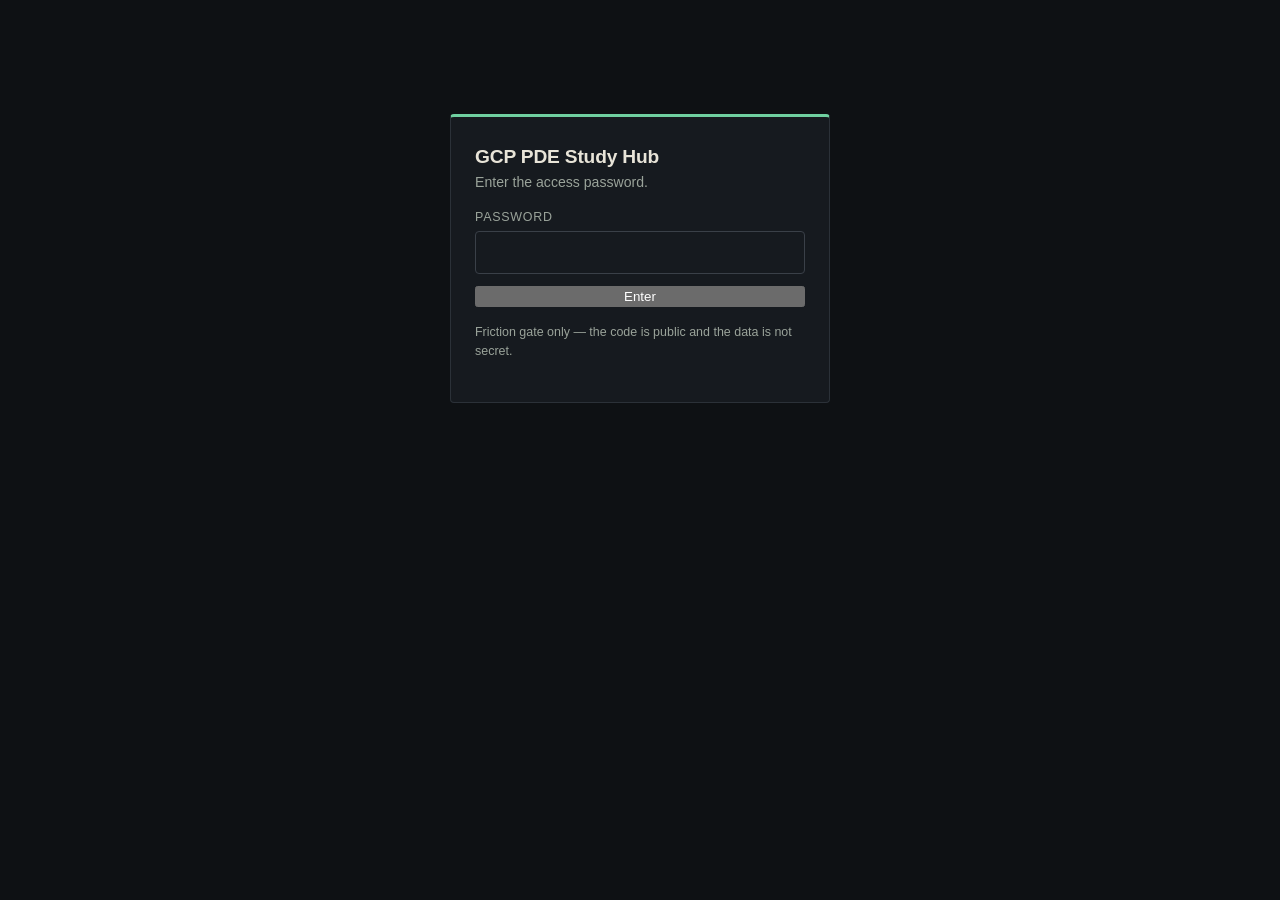
==== commit 54b88cf3: "Fix mobile horizontal scroll site-wide; improve mobile readability & touch targets Horizontal scroll" ====
--- a/chapter.html
+++ b/chapter.html
@@ -5,10 +5,10 @@
   <meta name="viewport" content="width=device-width,initial-scale=1,viewport-fit=cover">
   <meta name="theme-color" content="#0e1114">
   <title>Chapter · GCP PDE Study Hub</title>
-  <link rel="stylesheet" href="assets/css/app.css?v=5">
-  <link rel="stylesheet" href="assets/css/redesign.css?v=5">
-  <link rel="stylesheet" href="assets/css/theme-toggle.css?v=5">
-  <link rel="stylesheet" href="assets/css/overrides.css?v=5">
+  <link rel="stylesheet" href="assets/css/app.css?v=7">
+  <link rel="stylesheet" href="assets/css/redesign.css?v=7">
+  <link rel="stylesheet" href="assets/css/theme-toggle.css?v=7">
+  <link rel="stylesheet" href="assets/css/overrides.css?v=7">
 </head>
 <body>
   <div class="page">
--- a/assets/css/redesign.css
+++ b/assets/css/redesign.css
@@ -29,6 +29,10 @@
 }
 
 .pde-redesign .pde-wrap {
+  /* width:100% is required: .page is a flex column and .pde-wrap uses auto
+   * side margins, which disables flex stretch and would otherwise size the
+   * column to its max-content (overflowing narrow viewports). */
+  width: 100%;
   max-width: var(--pde-content-width);
   margin: 0 auto;
   padding: 24px 20px 64px;
@@ -370,9 +374,11 @@
   color: var(--pde-fg);
   border: 1px solid var(--pde-border);
   border-radius: var(--pde-radius);
-  padding: 7px 10px;
+  padding: 8px 10px;
   font: inherit;
-  font-size: 0.92rem;
+  /* 16px keeps inputs comfortable and prevents iOS Safari from auto-zooming
+   * the page when a field is focused. Same size reads fine on desktop. */
+  font-size: 16px;
   outline: none;
 }
 .pde-redesign input:focus,
@@ -580,10 +586,10 @@
   padding: 0 16px 16px;
 }
 .pde-read-body p {
-  margin: 0 0 10px;
+  margin: 0 0 14px;
   max-width: 70ch;
   line-height: 1.65;
-  font-size: 0.98rem;
+  font-size: 1rem;
   color: var(--pde-fg);
 }
 .pde-read-body p:last-child { margin-bottom: 0; }
--- a/assets/css/overrides.css
+++ b/assets/css/overrides.css
@@ -23,9 +23,10 @@
   color: var(--text, #1a1a1a);
   border: 1px solid var(--border, #d8d4cc);
   border-radius: 4px;
-  padding: 7px 10px;
+  padding: 8px 10px;
   font: inherit;
-  font-size: 0.9rem;
+  /* 16px avoids iOS Safari focus auto-zoom on the search/filter controls. */
+  font-size: 16px;
 }
 
 .card {
@@ -320,7 +321,7 @@
   border-radius: 4px;
   padding: 8px 10px;
   font: inherit;
-  font-size: 0.92rem;
+  font-size: 16px;
   line-height: 1.5;
   margin-top: 8px;
   resize: vertical;
@@ -392,4 +393,13 @@
 
 @media (max-width: 540px) {
   .quiz-card { padding: 16px 14px; }
-}
+
+  /* Comfortable touch targets for the core study controls (≈44px).
+   * Mobile-only, so desktop sizing is untouched. */
+  .quiz-card .opt { padding: 12px; }
+  .cta-row .button { min-height: 44px; }
+  .quiz-nav .button {
+    min-height: 44px !important;
+    padding: 10px 16px !important;
+  }
+}
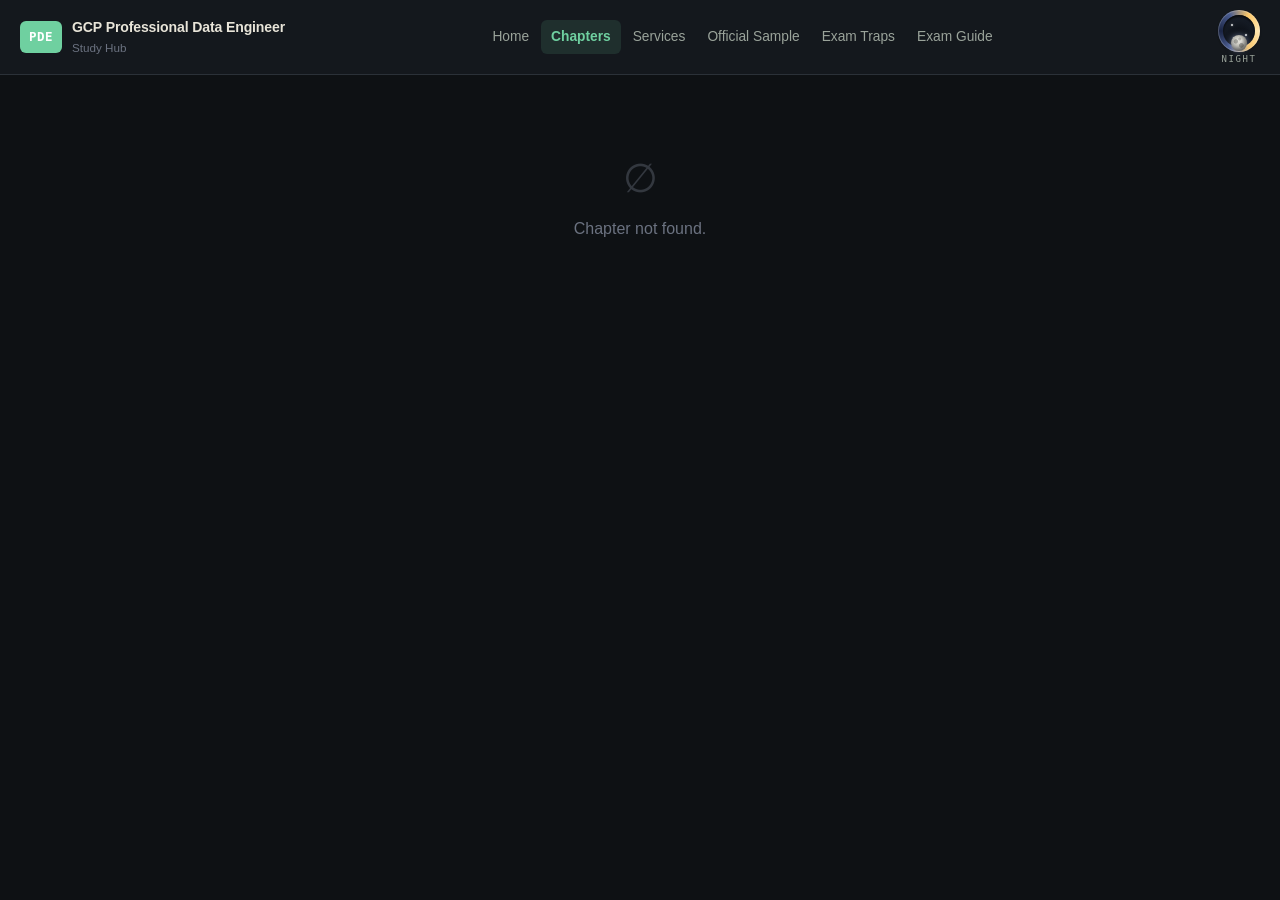
==== commit eac29834: "Split repo into public-safe site; remove paid practice content The public version now ships only the" ====
--- a/chapter.html
+++ b/chapter.html
@@ -5,10 +5,10 @@
   <meta name="viewport" content="width=device-width,initial-scale=1,viewport-fit=cover">
   <meta name="theme-color" content="#0e1114">
   <title>Chapter · GCP PDE Study Hub</title>
-  <link rel="stylesheet" href="assets/css/app.css?v=7">
-  <link rel="stylesheet" href="assets/css/redesign.css?v=7">
-  <link rel="stylesheet" href="assets/css/theme-toggle.css?v=7">
-  <link rel="stylesheet" href="assets/css/overrides.css?v=7">
+  <link rel="stylesheet" href="assets/css/app.css?v=9">
+  <link rel="stylesheet" href="assets/css/redesign.css?v=9">
+  <link rel="stylesheet" href="assets/css/theme-toggle.css?v=9">
+  <link rel="stylesheet" href="assets/css/overrides.css?v=9">
 </head>
 <body>
   <div class="page">
@@ -58,8 +58,14 @@
         const tableHtml = (rows) => {
           if (!Array.isArray(rows) || !rows.length) return "";
           const cols = Object.keys(rows[0]);
-          return `<table class="pde-tbl"><thead><tr>${cols.map((c) => `<th>${esc(c)}</th>`).join("")}</tr></thead>
-            <tbody>${rows.map((r) => `<tr>${cols.map((c) => `<td>${esc(r[c] == null ? "" : r[c])}</td>`).join("")}</tr>`).join("")}</tbody></table>`;
+          // Humanise snake_case keys (e.g. "if_question_says" -> "If question says")
+          // for the visible header/label only; data is still read by raw key.
+          const label = (c) => esc(c.replace(/_/g, " ").replace(/^\w/, (m) => m.toUpperCase()));
+          // ARIA roles are kept so the stacked-card mobile layout (which sets
+          // display:block on the table parts) still exposes table semantics.
+          // data-label drives the per-cell labels in that stacked layout.
+          return `<div class="pde-tbl-wrap"><table class="pde-tbl" role="table"><thead role="rowgroup"><tr role="row">${cols.map((c) => `<th role="columnheader" scope="col">${label(c)}</th>`).join("")}</tr></thead>
+            <tbody role="rowgroup">${rows.map((r) => `<tr role="row">${cols.map((c) => `<td role="cell" data-label="${label(c)}">${esc(r[c] == null ? "" : r[c])}</td>`).join("")}</tr>`).join("")}</tbody></table></div>`;
         };
 
         // ── Read sections for Learn tab ──────────────────────────────
@@ -160,29 +166,10 @@
           <div id="drill-list"><p class="muted">Loading drills…</p></div>
         `;
 
-        // ── Quiz tab body ─────────────────────────────────────────────
-        const quizHtml = `
-          <div class="pde-quiz-preview">
-            <h2 style="margin-top:0">Ready to drill?</h2>
-            <p>You've walked through every tab. Reinforce with the quiz, then come back tomorrow.</p>
-            <a class="pde-cta" href="quiz.html?topic=${encodeURIComponent(slug)}">Open quiz →</a>
-            <a class="pde-cta" href="quiz.html?topic=${encodeURIComponent(slug)}&amp;shuffle=1" style="background:transparent;color:var(--pde-accent);border:1px solid var(--pde-accent);margin-left:6px">Shuffled</a>
-          </div>
-        `;
-
         // ── Render shell ──────────────────────────────────────────────
-        const totalQs = (topic?.question_count || 0);
-        const mastery = (() => {
-          try {
-            const states = window.Retention.getTopicStates(d.chapters || {}, [{ topic: key, slug }]);
-            const me = states.find((s) => s.slug === slug);
-            return me ? { mastered: me.mastered_qids, attempts: me.attempts } : { mastered: 0, attempts: 0 };
-          } catch (_e) { return { mastered: 0, attempts: 0 }; }
-        })();
-
         root.innerHTML = `
           <h1>${esc(key)}</h1>
-          <p class="muted" style="margin-top:-2px">Exam weight: ${esc(ch.exam_weight || "—")} · ${totalQs} questions · ${mastery.mastered} mastered / ${totalQs} total</p>
+          <p class="muted" style="margin-top:-2px">Exam weight: ${esc(ch.exam_weight || "—")}</p>
 
           <div class="pde-workflow" role="group" aria-label="Chapter workflow">
             <span class="pde-step" data-step="learn"><span class="pde-step-dot"></span>Learn</span>
@@ -190,27 +177,23 @@
             <span class="pde-step" data-step="decide"><span class="pde-step-dot"></span>Decide</span>
             <span class="pde-step-arrow">→</span>
             <span class="pde-step" data-step="drill"><span class="pde-step-dot"></span>Drill</span>
-            <span class="pde-step-arrow">→</span>
-            <span class="pde-step" data-step="quiz"><span class="pde-step-dot"></span>Quiz</span>
           </div>
 
           <div class="pde-tabs" role="tablist">
             <button class="pde-tab" role="tab" data-tab="learn">Learn</button>
             <button class="pde-tab" role="tab" data-tab="decide">Decide</button>
             <button class="pde-tab" role="tab" data-tab="drill">Drill</button>
-            <button class="pde-tab" role="tab" data-tab="quiz">Quiz</button>
           </div>
 
           <section class="pde-tabpanel" data-panel="learn">${learnHtml}</section>
           <section class="pde-tabpanel" data-panel="decide">${decideHtml || `<p class="muted">No decision content available for this chapter yet.</p>`}</section>
           <section class="pde-tabpanel" data-panel="drill">${drillHtml}</section>
-          <section class="pde-tabpanel" data-panel="quiz">${quizHtml}</section>
 
           <nav style="margin-top:48px;border-top:1px solid var(--pde-border);padding-top:18px;display:grid;grid-template-columns:1fr 1fr;gap:14px" id="ch-nav"></nav>
         `;
 
         // Wire tabs
-        const visited = { learn: false, decide: false, drill: false, quiz: false };
+        const visited = { learn: false, decide: false, drill: false };
         function activate(tab) {
           root.querySelectorAll(".pde-tab").forEach((b) => b.setAttribute("aria-selected", b.dataset.tab === tab ? "true" : "false"));
           root.querySelectorAll(".pde-tabpanel").forEach((p) => p.classList.toggle("is-active", p.dataset.panel === tab));
@@ -229,7 +212,7 @@
         root.querySelectorAll(".pde-tab").forEach((b) => {
           b.addEventListener("click", () => activate(b.dataset.tab));
         });
-        const startTab = ["learn", "decide", "drill", "quiz"].includes(initialTab) ? initialTab : "learn";
+        const startTab = ["learn", "decide", "drill"].includes(initialTab) ? initialTab : "learn";
         activate(startTab);
 
         // Lazy-load scenario drills for the Drill tab
--- a/assets/css/redesign.css
+++ b/assets/css/redesign.css
@@ -223,11 +223,17 @@
 .pde-redesign .pde-tabpanel.is-active { display: block; }
 
 /* ── Tables (decision / clue) ─────────────────────────────────────────── */
+/* Wrapper lets a genuinely wide table scroll inside its own box instead of
+ * pushing the page wide. On phones the table restyles into stacked cards. */
+.pde-redesign .pde-tbl-wrap {
+  overflow-x: auto;
+  -webkit-overflow-scrolling: touch;
+}
 .pde-redesign table.pde-tbl {
   width: 100%;
   border-collapse: collapse;
   margin: 8px 0 14px;
-  font-size: 0.95rem;
+  font-size: 1rem;
 }
 .pde-redesign table.pde-tbl th,
 .pde-redesign table.pde-tbl td {
@@ -241,6 +247,46 @@
   font-weight: 600;
 }
 .pde-redesign table.pde-tbl td strong { color: var(--pde-accent); }
+
+/* Phones: a 2-column "if X → answer" grid is cramped, so stack each row into
+ * a labelled card. Roles on the markup preserve table semantics for AT. */
+@media (max-width: 540px) {
+  .pde-redesign table.pde-tbl {
+    border: 0;
+    font-size: 1rem;
+  }
+  .pde-redesign table.pde-tbl thead {
+    position: absolute;
+    width: 1px;
+    height: 1px;
+    overflow: hidden;
+    clip: rect(0 0 0 0);
+    white-space: nowrap;
+  }
+  .pde-redesign table.pde-tbl tr {
+    display: block;
+    border: 1px solid var(--pde-border);
+    border-radius: var(--pde-radius);
+    background: var(--pde-panel);
+    padding: 4px 2px;
+    margin: 0 0 10px;
+  }
+  .pde-redesign table.pde-tbl td {
+    display: block;
+    border: 0;
+    padding: 6px 12px;
+  }
+  .pde-redesign table.pde-tbl td::before {
+    content: attr(data-label);
+    display: block;
+    margin-bottom: 2px;
+    font-size: 0.7rem;
+    font-weight: 700;
+    text-transform: uppercase;
+    letter-spacing: 0.04em;
+    color: var(--pde-fg-muted);
+  }
+}
 
 /* ── Lists ────────────────────────────────────────────────────────────── */
 .pde-redesign ul.pde-list {
--- a/assets/css/overrides.css
+++ b/assets/css/overrides.css
@@ -1,6 +1,6 @@
 /* overrides.css — small additions on top of redesign.css/app.css.
- * Keeps a few legacy classes used by quiz.js/question-bank.html that
- * don't belong in the .pde-redesign scope yet.
+ * Keeps a few legacy classes (cards, buttons, drill option lists) used
+ * by chapter.html's Drill tab and exam-traps.html.
  */
 
 /* Loading state used by chapter.html bootstrap */
@@ -101,7 +101,7 @@
   gap: 12px;
 }
 
-/* Buttons (legacy) — used by quiz.js, review.html, etc. */
+/* Buttons (legacy .button class) */
 .button,
 button.button {
   display: inline-flex;
@@ -270,7 +270,7 @@
   margin-top: 18px;
 }
 
-/* ── Quiz runner (used by quiz.js) ────────────────────────────────────── */
+/* ── Legacy quiz-card styles (kept in case of reuse) ─────────────────── */
 .quiz-card {
   background: var(--surface, #fff);
   border: 1px solid var(--border, #d8d4cc);
@@ -291,14 +291,22 @@
   margin: 6px 0 14px;
 }
 
-/* Radio option labels inside quiz-card */
+/* Radio / checkbox option labels inside quiz-card */
 .quiz-card .opt {
   cursor: pointer;
 }
-.quiz-card .opt input[type="radio"] {
+.quiz-card .opt input[type="radio"],
+.quiz-card .opt input[type="checkbox"] {
   margin-top: 4px;
   accent-color: var(--accent, #2f6f4e);
   flex-shrink: 0;
+}
+/* "Select N answers" hint shown above multi-answer options */
+.q-multi-hint {
+  margin: 0 0 8px;
+  font-size: 0.82rem;
+  font-weight: 600;
+  color: var(--accent, #2f6f4e);
 }
 .quiz-card .opt.picked {
   border-color: var(--accent, #2f6f4e);
